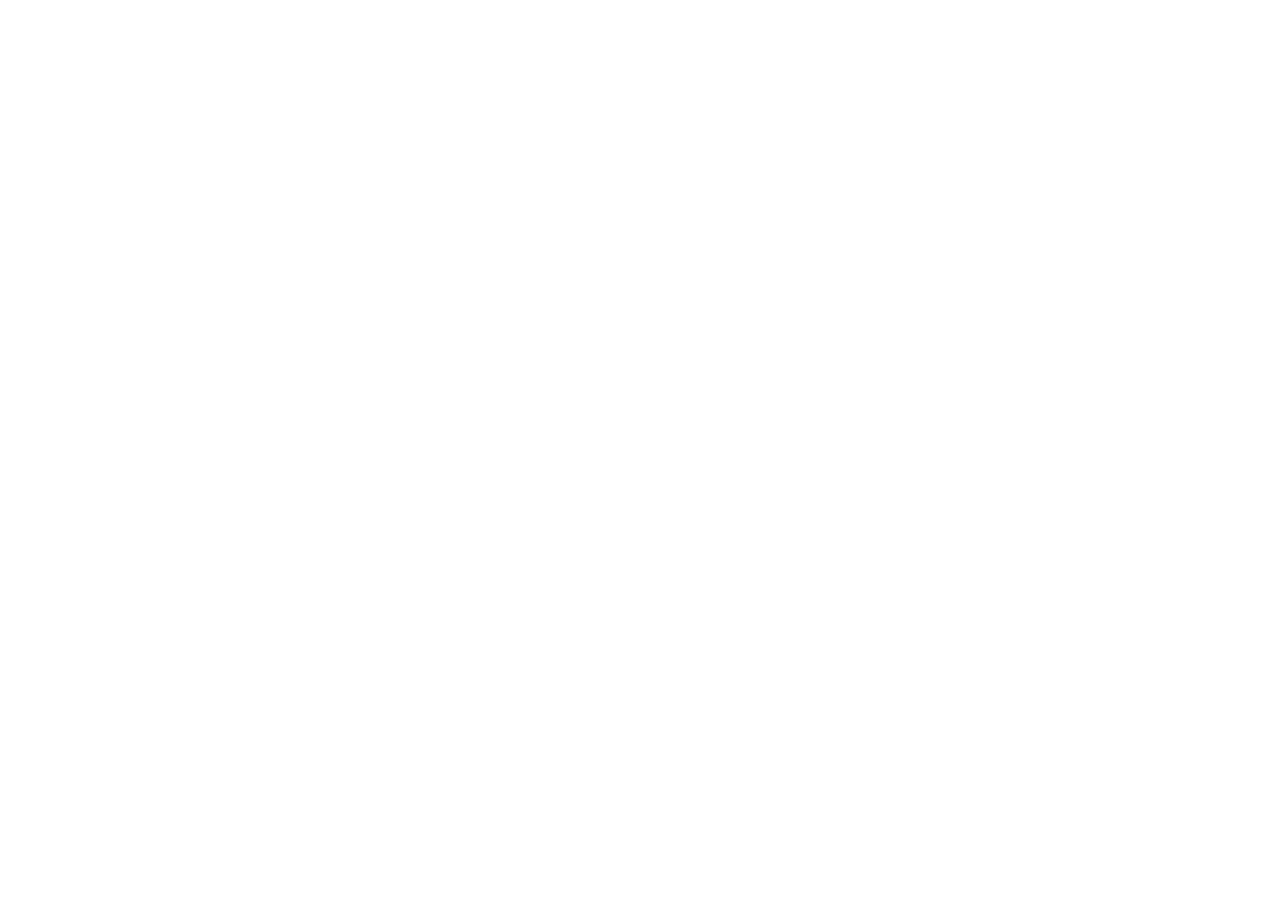
==== src/index.html @ f2297880 "Initial commit" ====
<!DOCTYPE html>
<html lang="en">
  <head>
    <meta charset="UTF-8" />
    <link rel="icon" type="image/svg+xml" href="/favicon.svg" />
    <meta name="viewport" content="width=device-width, initial-scale=1.0" />
    <title>Vanilla App Template</title>
    <link rel="stylesheet" href="./css/styles.css" />
  </head>
  <body>
    <load src="./partials/header.html" icon-path="img/sprite.svg#logo" />

    <main>
      <!-- Loads the specified .html file -->
      <load src="./partials/vite-promo.html" />
      <load src="./partials/badges.html" />
    </main>

    <load src="./partials/footer.html" />

    <script type="module" src="main.js"></script>
  </body>
</html>
---- src/css/styles.css ----
/**
  |============================
  | include css partials with
  | default @import url()
  |============================
*/
/* Common styles */
@import url('./reset.css');
@import url('./base.css');
@import url('./container.css');
@import url('./animations.css');

/* Sections style */
@import url('./header.css');
@import url('./vite-promo.css');
@import url('./badges.css');
@import url('./back-link.css');
@import url('./footer.css');
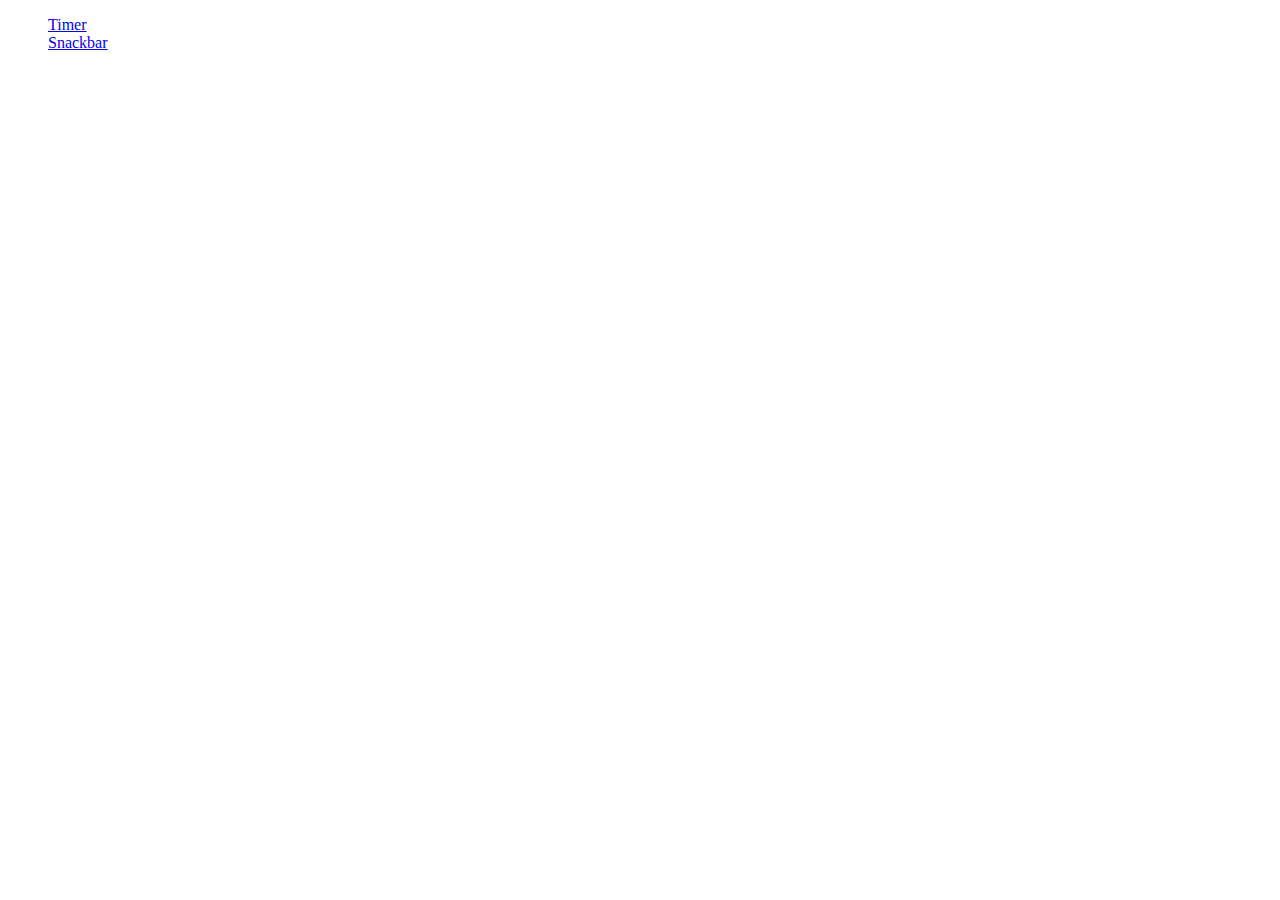
==== commit f6d595ca: "deploy new code" ====
--- a/src/index.html
+++ b/src/index.html
@@ -4,19 +4,18 @@
     <meta charset="UTF-8" />
     <link rel="icon" type="image/svg+xml" href="/favicon.svg" />
     <meta name="viewport" content="width=device-width, initial-scale=1.0" />
-    <title>Vanilla App Template</title>
+    <title>10 js</title>
     <link rel="stylesheet" href="./css/styles.css" />
   </head>
   <body>
-    <load src="./partials/header.html" icon-path="img/sprite.svg#logo" />
-
     <main>
-      <!-- Loads the specified .html file -->
-      <load src="./partials/vite-promo.html" />
-      <load src="./partials/badges.html" />
+      <nav>
+        <ul>
+          <li><a href="./1-timer.html">Timer</a></li>
+          <li><a href="./2-snackbar.html">Snackbar</a></li>
+        </ul>
+      </nav>
     </main>
-
-    <load src="./partials/footer.html" />
 
     <script type="module" src="main.js"></script>
   </body>
--- a/src/css/styles.css
+++ b/src/css/styles.css
@@ -1,18 +1,3 @@
-/**
-  |============================
-  | include css partials with
-  | default @import url()
-  |============================
-*/
-/* Common styles */
-@import url('./reset.css');
-@import url('./base.css');
-@import url('./container.css');
-@import url('./animations.css');
-
-/* Sections style */
-@import url('./header.css');
-@import url('./vite-promo.css');
-@import url('./badges.css');
-@import url('./back-link.css');
-@import url('./footer.css');
+ul {
+    list-style: none;
+}